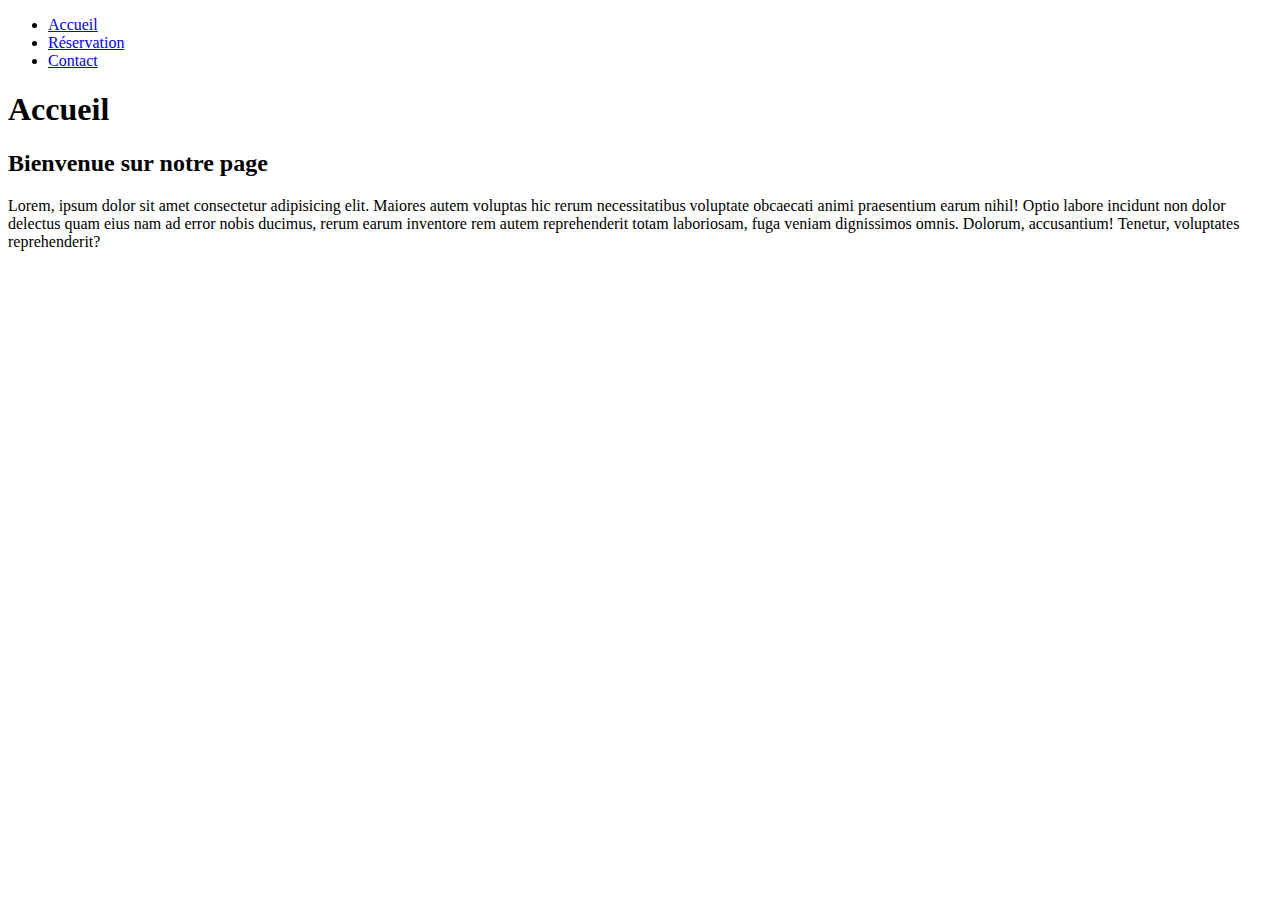
==== index.html @ 7bf30032 "Ajouter les modifications" ====
<!DOCTYPE html>
<html lang="en">
  <head>
    <meta charset="UTF-8" />
    <meta name="viewport" content="width=device-width, initial-scale=1.0" />
    <title>Accueil</title>
  </head>
  <body>
    <ul>
      <li><a href="index.html">Accueil</a></li>
      <li><a href="reservation.html">Réservation</a></li>
      <li><a href="contact.html">Contact</a></li>
    </ul>
    <h1>Accueil</h1>
    <h2>Bienvenue sur notre page</h2>
    <p>
      Lorem, ipsum dolor sit amet consectetur adipisicing elit. Maiores autem
      voluptas hic rerum necessitatibus voluptate obcaecati animi praesentium
      earum nihil! Optio labore incidunt non dolor delectus quam eius nam ad
      error nobis ducimus, rerum earum inventore rem autem reprehenderit totam
      laboriosam, fuga veniam dignissimos omnis. Dolorum, accusantium! Tenetur,
      voluptates reprehenderit?
    </p>
  </body>
</html>
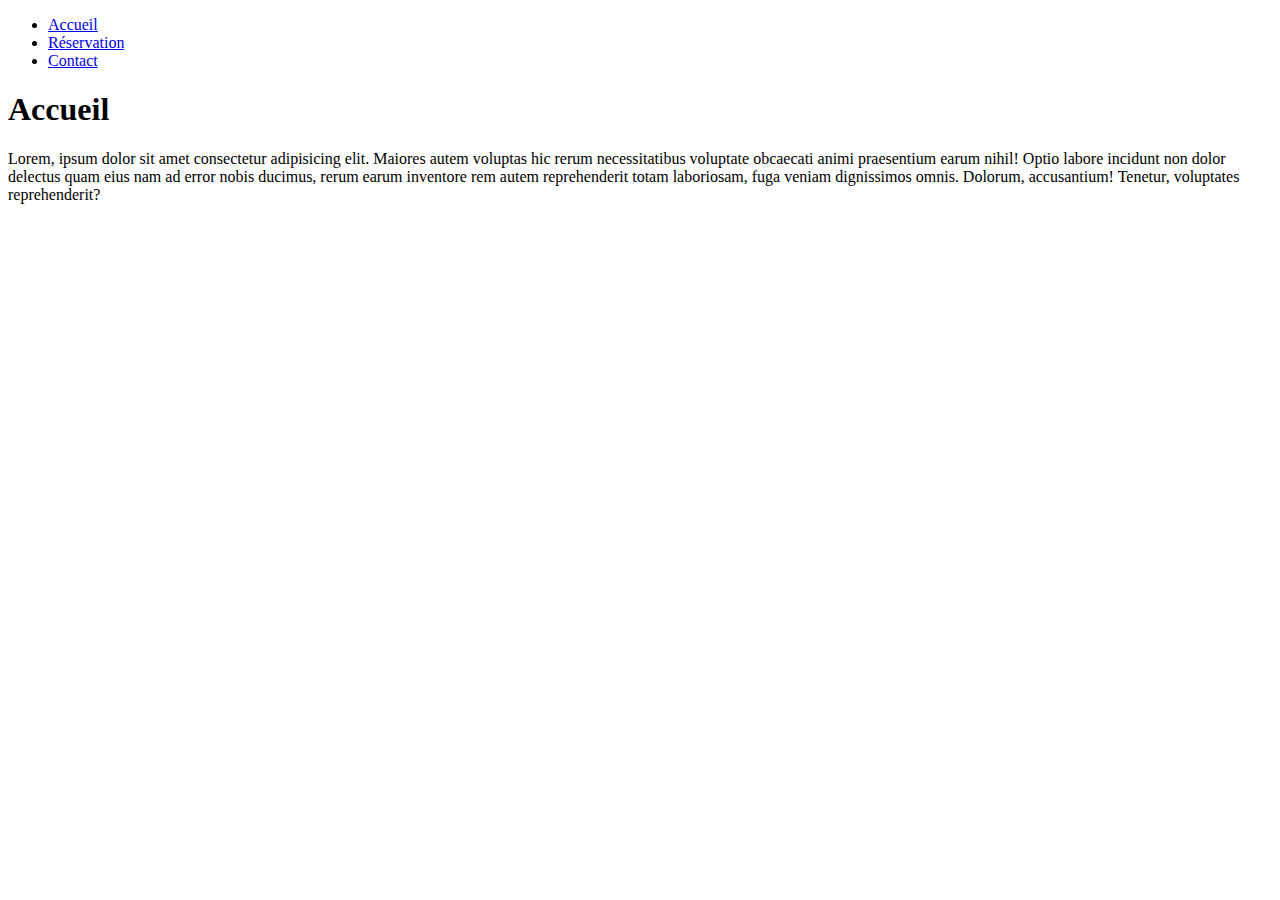
==== commit 00cf2209: "ajout des information a la page a-propos" ====
--- a/index.html
+++ b/index.html
@@ -4,6 +4,7 @@
     <meta charset="UTF-8" />
     <meta name="viewport" content="width=device-width, initial-scale=1.0" />
     <title>Accueil</title>
+    <link rel="stylesheet" href="styles.css"> 
   </head>
   <body>
     <ul>
@@ -12,7 +13,6 @@
       <li><a href="contact.html">Contact</a></li>
     </ul>
     <h1>Accueil</h1>
-    <h2>Bienvenue sur notre page</h2>
     <p>
       Lorem, ipsum dolor sit amet consectetur adipisicing elit. Maiores autem
       voluptas hic rerum necessitatibus voluptate obcaecati animi praesentium
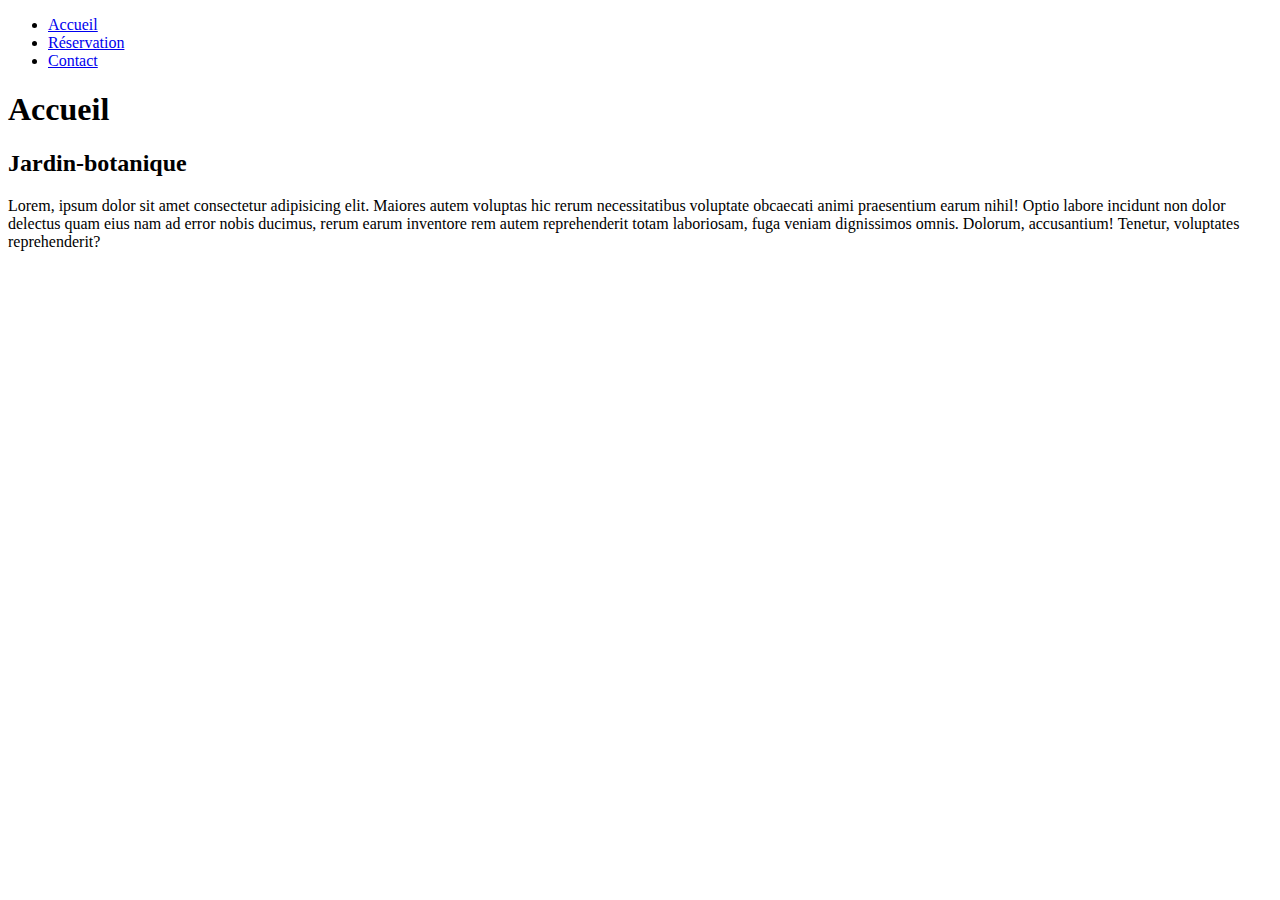
==== commit 843f7a6f: "Hot-Fix" ====
--- a/index.html
+++ b/index.html
@@ -4,7 +4,6 @@
     <meta charset="UTF-8" />
     <meta name="viewport" content="width=device-width, initial-scale=1.0" />
     <title>Accueil</title>
-    <link rel="stylesheet" href="styles.css"> 
   </head>
   <body>
     <ul>
@@ -13,6 +12,7 @@
       <li><a href="contact.html">Contact</a></li>
     </ul>
     <h1>Accueil</h1>
+    <h2>Jardin-botanique</h2>
     <p>
       Lorem, ipsum dolor sit amet consectetur adipisicing elit. Maiores autem
       voluptas hic rerum necessitatibus voluptate obcaecati animi praesentium
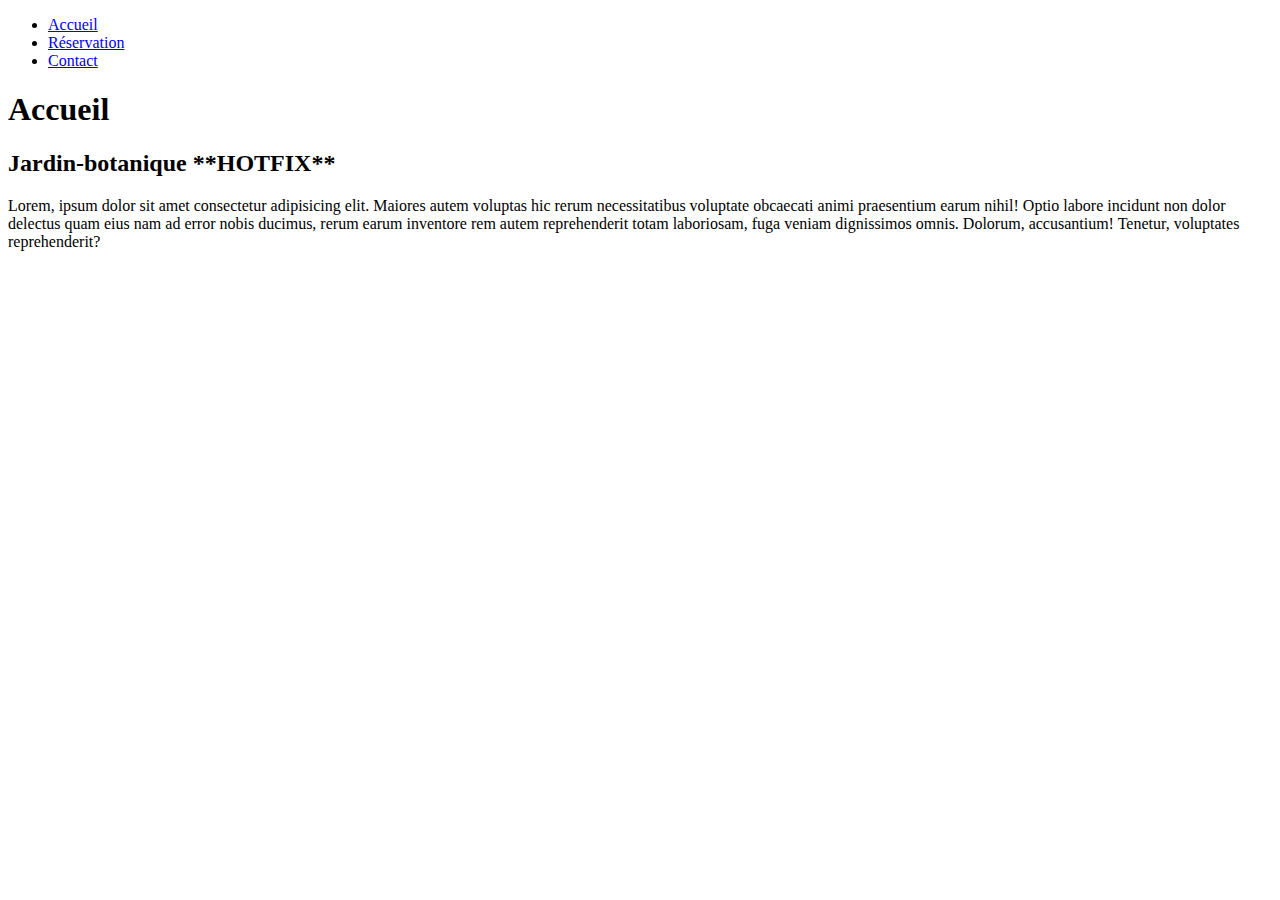
==== commit a6363214: "Fix" ====
--- a/index.html
+++ b/index.html
@@ -12,7 +12,7 @@
       <li><a href="contact.html">Contact</a></li>
     </ul>
     <h1>Accueil</h1>
-    <h2>Jardin-botanique</h2>
+    <h2>Jardin-botanique **HOTFIX**</h2>
     <p>
       Lorem, ipsum dolor sit amet consectetur adipisicing elit. Maiores autem
       voluptas hic rerum necessitatibus voluptate obcaecati animi praesentium
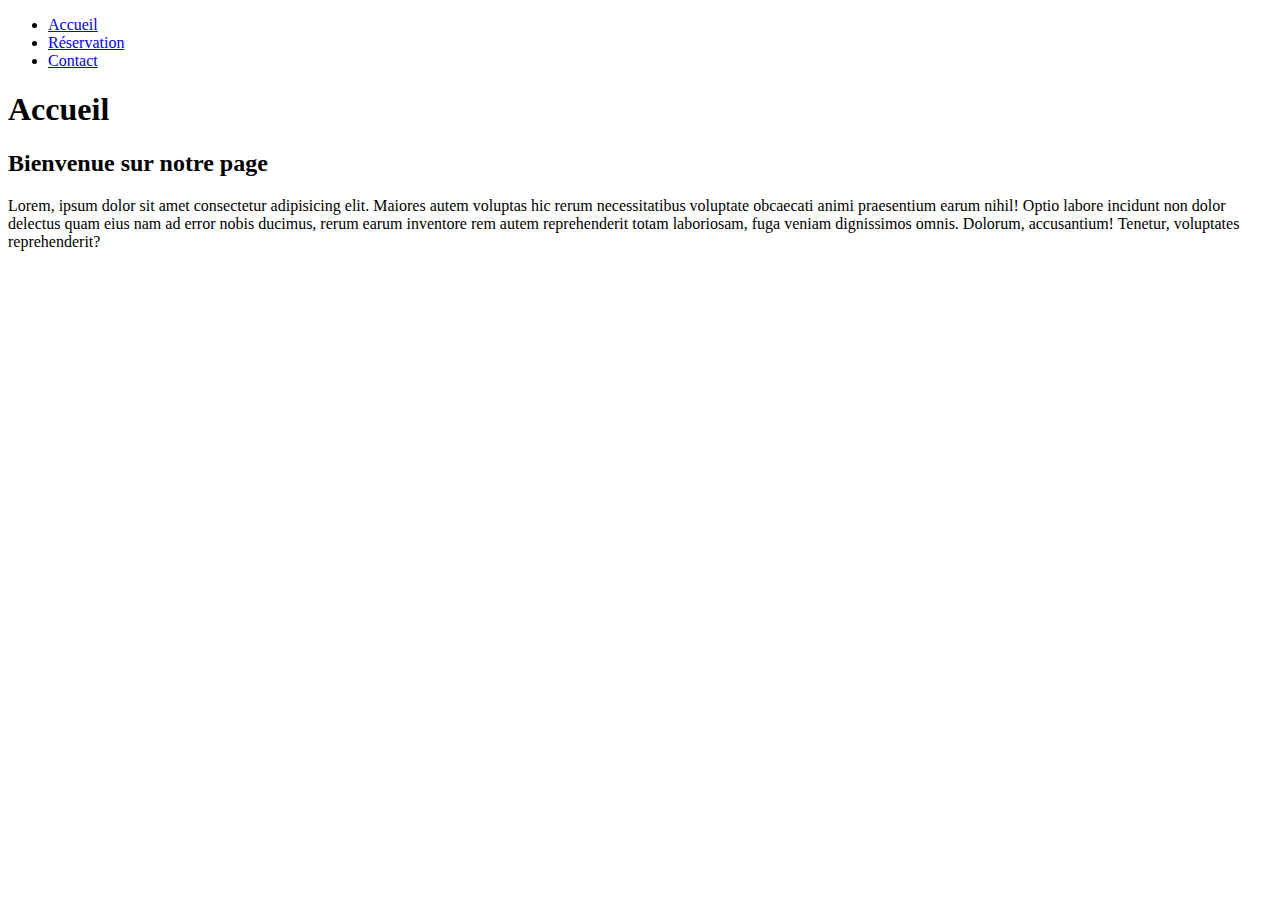
==== commit 05baeac3: "Merge 6120bf2904e60bd04dc42737f22a6ea083cdae8b into 1b2b65f76aea2d36a93993441542c9c9a1fcab23" ====
--- a/index.html
+++ b/index.html
@@ -12,7 +12,7 @@
       <li><a href="contact.html">Contact</a></li>
     </ul>
     <h1>Accueil</h1>
-    <h2>Jardin-botanique **HOTFIX**</h2>
+    <h2>Bienvenue sur notre page</h2>
     <p>
       Lorem, ipsum dolor sit amet consectetur adipisicing elit. Maiores autem
       voluptas hic rerum necessitatibus voluptate obcaecati animi praesentium
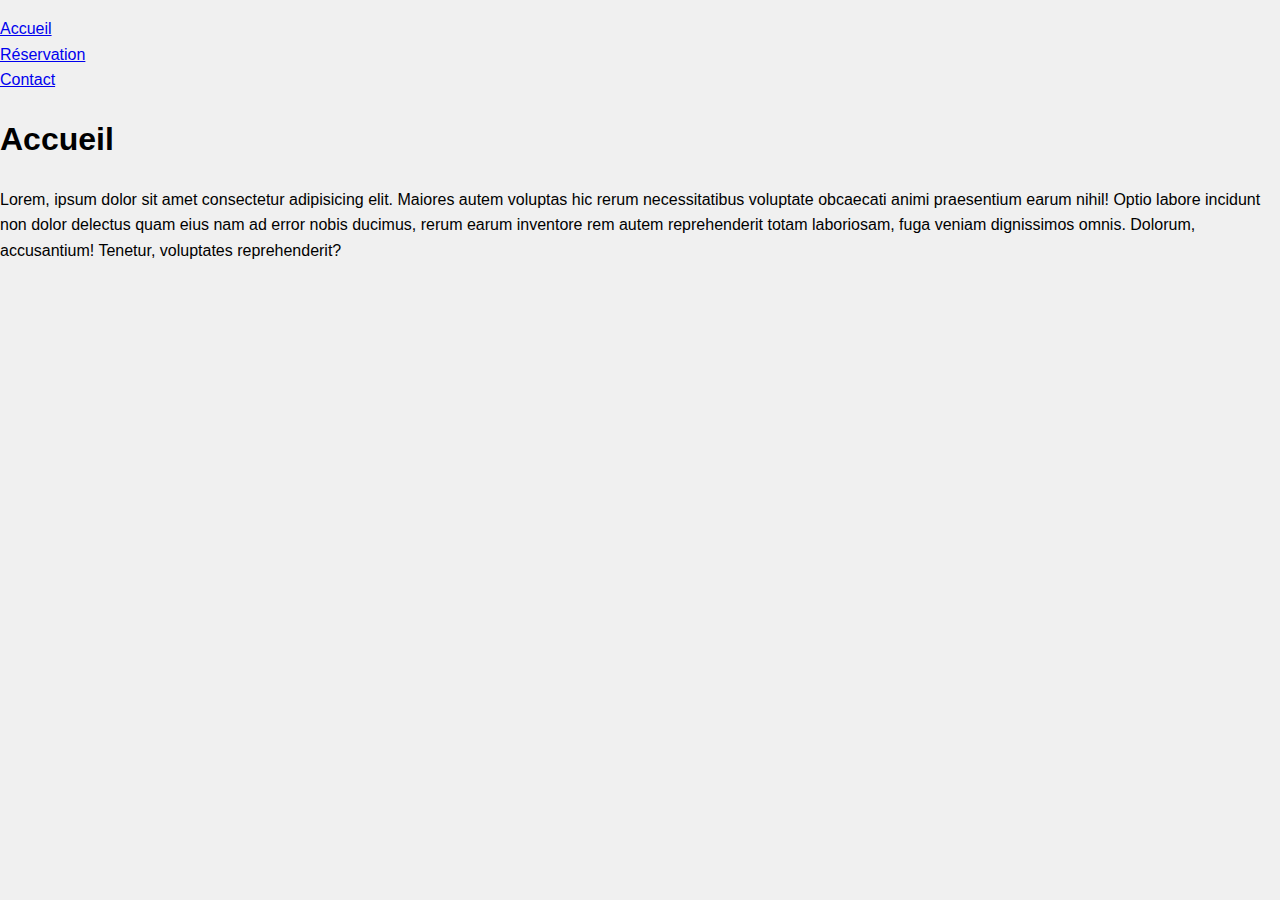
==== commit 0e9f8107: "Merge 429cef72e4922a44da7bc20048a6fca7017a4e7e into 1b2b65f76aea2d36a93993441542c9c9a1fcab23" ====
--- a/index.html
+++ b/index.html
@@ -4,6 +4,7 @@
     <meta charset="UTF-8" />
     <meta name="viewport" content="width=device-width, initial-scale=1.0" />
     <title>Accueil</title>
+    <link rel="stylesheet" href="styles.css"> 
   </head>
   <body>
     <ul>
@@ -12,7 +13,6 @@
       <li><a href="contact.html">Contact</a></li>
     </ul>
     <h1>Accueil</h1>
-    <h2>Bienvenue sur notre page</h2>
     <p>
       Lorem, ipsum dolor sit amet consectetur adipisicing elit. Maiores autem
       voluptas hic rerum necessitatibus voluptate obcaecati animi praesentium
--- a/styles.css
+++ b/styles.css
@@ -0,0 +1,39 @@
+body {
+    font-family: Arial, sans-serif;
+    line-height: 1.6;
+    background-color: #f0f0f0;
+    margin: 0;
+    padding: 0;
+}
+
+header {
+    background-color: #333;
+    color: #fff;
+    padding: 10px 0;
+    text-align: center;
+}
+
+main {
+    max-width: 800px;
+    margin: 20px auto;
+    padding: 0 20px;
+}
+
+#company-info, #employee-list {
+    margin-bottom: 30px;
+}
+
+ul {
+    list-style-type: none;
+    padding: 0;
+}
+
+footer {
+    background-color: #333;
+    color: #fff;
+    text-align: center;
+    padding: 10px 0;
+    position: fixed;
+    bottom: 0;
+    width: 100%;
+}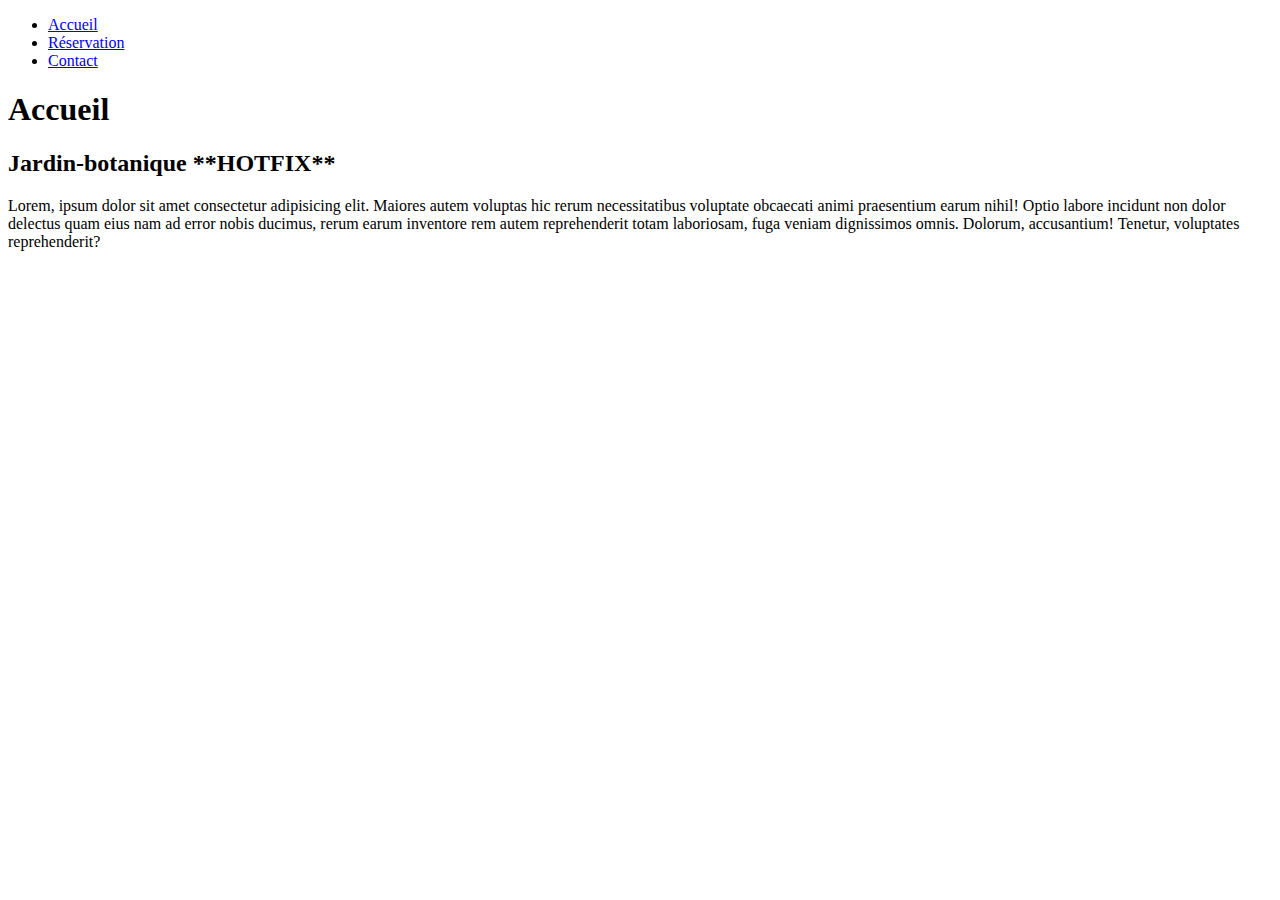
==== commit 209bf139: "Merge 697a30b6ad0a4448854beb818a82e256905148af into 1b2b65f76aea2d36a93993441542c9c9a1fcab23" ====
--- a/index.html
+++ b/index.html
@@ -4,7 +4,6 @@
     <meta charset="UTF-8" />
     <meta name="viewport" content="width=device-width, initial-scale=1.0" />
     <title>Accueil</title>
-    <link rel="stylesheet" href="styles.css"> 
   </head>
   <body>
     <ul>
@@ -13,6 +12,7 @@
       <li><a href="contact.html">Contact</a></li>
     </ul>
     <h1>Accueil</h1>
+    <h2>Jardin-botanique **HOTFIX**</h2>
     <p>
       Lorem, ipsum dolor sit amet consectetur adipisicing elit. Maiores autem
       voluptas hic rerum necessitatibus voluptate obcaecati animi praesentium
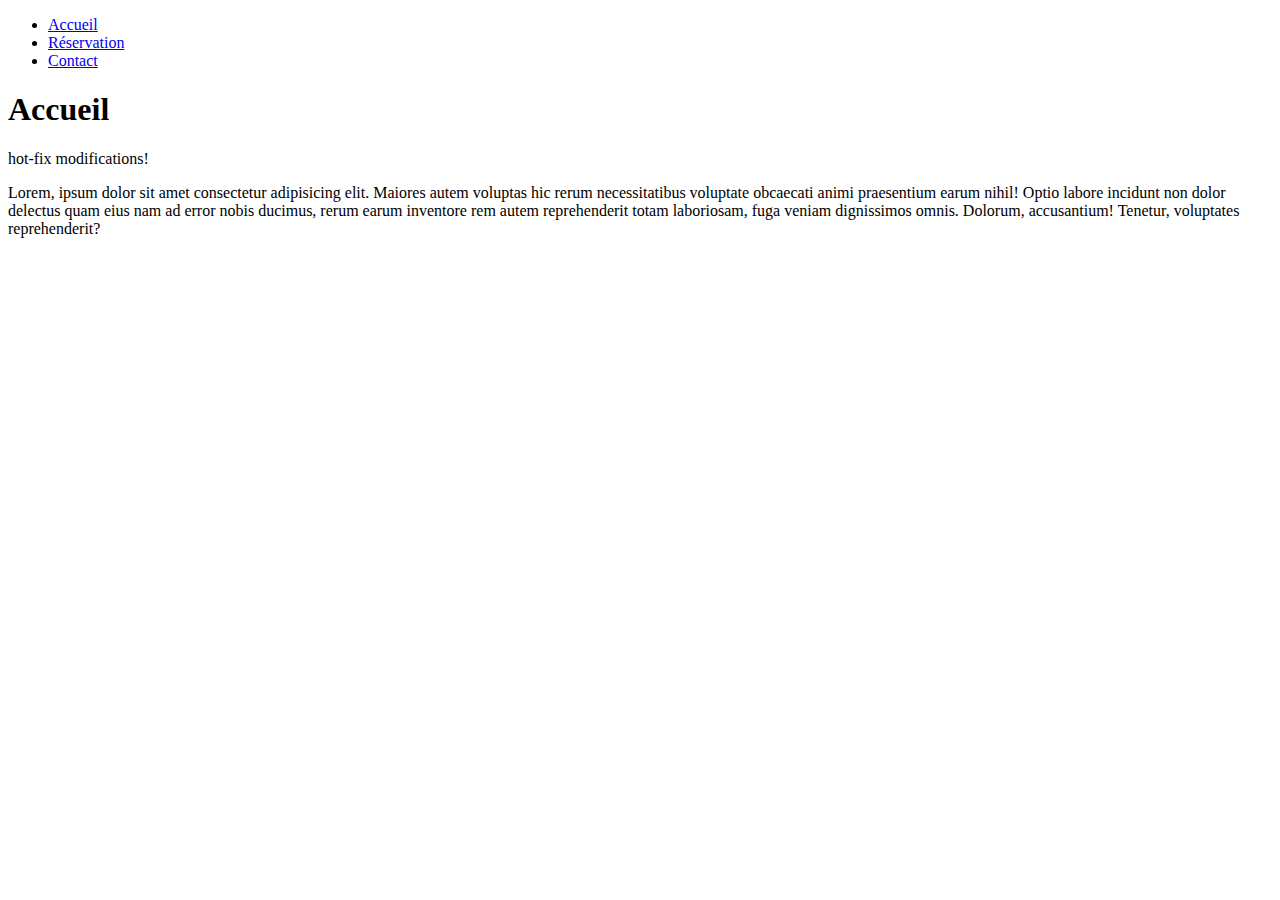
==== commit 9af3a970: "modif hot-fix" ====
--- a/index.html
+++ b/index.html
@@ -12,7 +12,7 @@
       <li><a href="contact.html">Contact</a></li>
     </ul>
     <h1>Accueil</h1>
-    <h2>Jardin-botanique **HOTFIX**</h2>
+    <p>hot-fix modifications!</p>
     <p>
       Lorem, ipsum dolor sit amet consectetur adipisicing elit. Maiores autem
       voluptas hic rerum necessitatibus voluptate obcaecati animi praesentium
